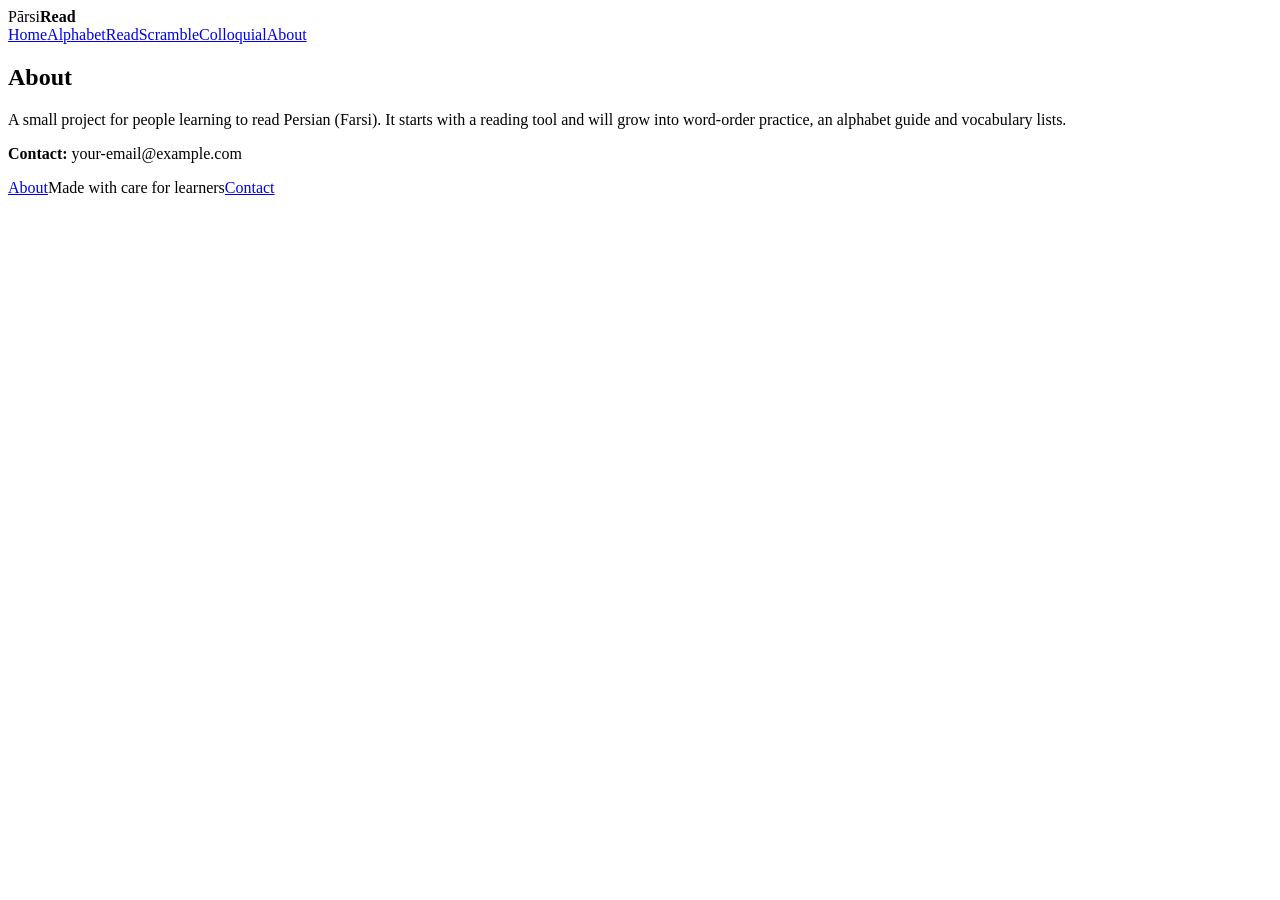
==== about.html @ d09bc9e4 "Brokendown site by tab" ====
<!DOCTYPE html>
<html lang="en">
<head>
<meta charset="utf-8">
<meta name="viewport" content="width=device-width, initial-scale=1, viewport-fit=cover">
<title>Pārsi Read · About</title>
<link rel="stylesheet" href="https://fonts.googleapis.com/css2?family=Fraunces:ital,wght@0,500;0,700;1,500&family=Vazirmatn:wght@400;700&display=swap">
<link rel="stylesheet" href="css/style.css">
</head>
<body>
<svg width="0" height="0" style="position:absolute" aria-hidden="true"><defs>
<pattern id="star" width="40" height="40" patternUnits="userSpaceOnUse">
<g fill="none" stroke="#e9a526" stroke-width="1.5"><rect x="8" y="8" width="24" height="24"/><rect x="8" y="8" width="24" height="24" transform="rotate(45 20 20)"/><circle cx="20" cy="20" r="4"/></g></pattern>
<symbol id="orn" viewBox="0 0 90 10"><path d="M0 5H34M56 5H90" stroke="#e9a526" stroke-width="1.5"/><path d="M45 0L50 5L45 10L40 5Z" fill="#c8553d"/></symbol>
</defs></svg>

<div class="wrap">
<header>
  <a class="logo" href="index.html" style="text-decoration:none;color:inherit">Pārsi<b>Read</b></a>
  <nav><a href="index.html">Home</a><a href="alphabet.html">Alphabet</a><a href="read.html">Read</a><a href="scramble.html">Scramble</a><a href="colloquial.html">Colloquial</a><a href="about.html" aria-current="page">About</a></nav>
</header>
<div class="band"></div>

<section class="page" id="about">
  <h1>About</h1>
  <p>A small project for people learning to read Persian (Farsi). It starts with a reading tool and will grow into word-order practice, an alphabet guide and vocabulary lists.</p>
  <p><strong>Contact:</strong> your-email@example.com</p>
</section>

<footer><a href="about.html">About</a><span>Made with care for learners</span><a href="about.html">Contact</a></footer>
</div>
</body>
</html>
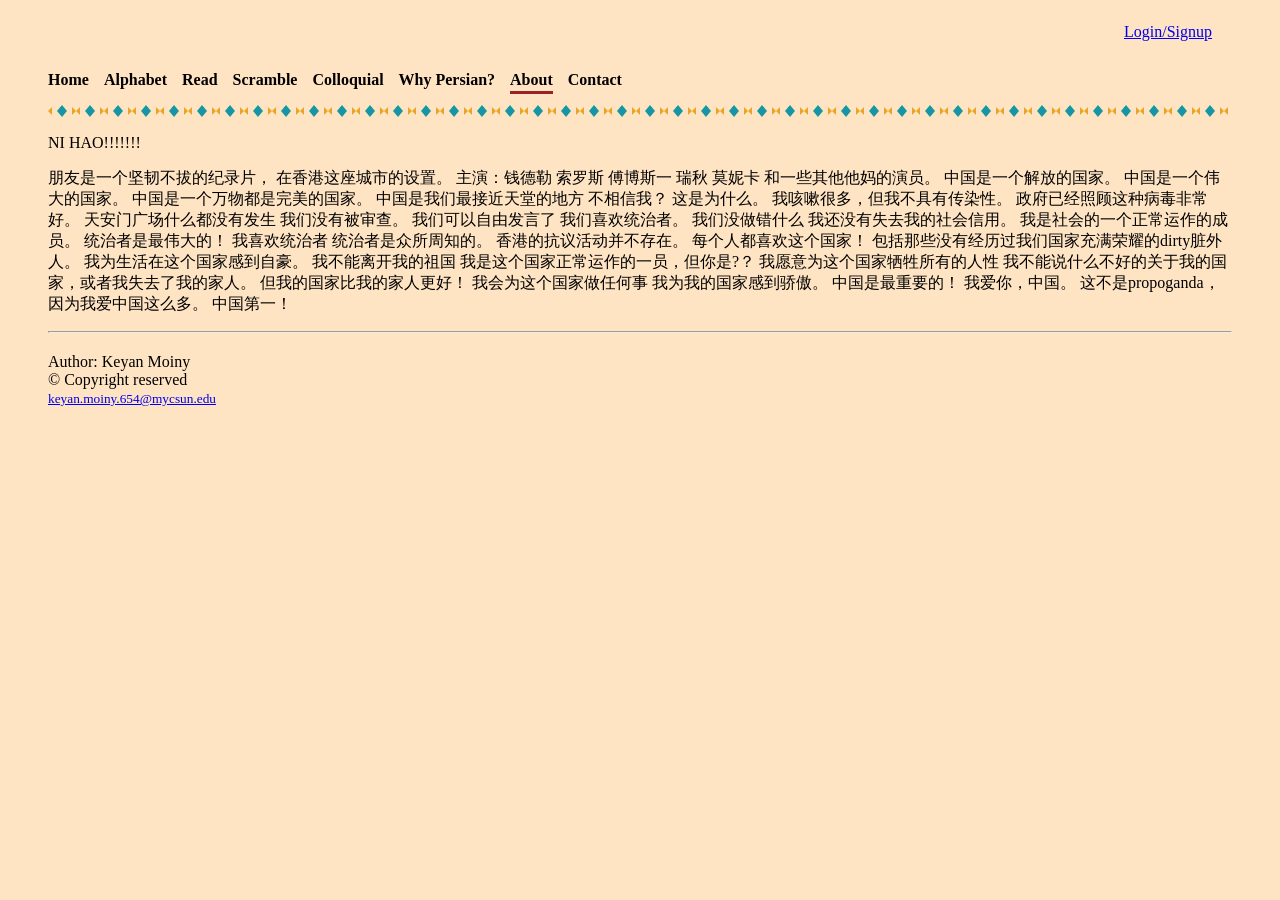
==== commit d484e6e2: "base upload working model of site. first iteration" ====
--- a/about.html
+++ b/about.html
@@ -1,33 +1,131 @@
+
 <!DOCTYPE html>
 <html lang="en">
+
 <head>
-<meta charset="utf-8">
-<meta name="viewport" content="width=device-width, initial-scale=1, viewport-fit=cover">
-<title>Pārsi Read · About</title>
-<link rel="stylesheet" href="https://fonts.googleapis.com/css2?family=Fraunces:ital,wght@0,500;0,700;1,500&family=Vazirmatn:wght@400;700&display=swap">
-<link rel="stylesheet" href="css/style.css">
+    <meta charset="UTF-8">
+    <meta name="viewport" content="width=device-width, initial-scale=1.0">
+
+    <title>Template</title>
+    <link rel="icon" type="image/jpeg" href="images/PERSIAN.jpg">
+
+    <link rel="stylesheet" href="css-styling.css">
 </head>
+
 <body>
-<svg width="0" height="0" style="position:absolute" aria-hidden="true"><defs>
-<pattern id="star" width="40" height="40" patternUnits="userSpaceOnUse">
-<g fill="none" stroke="#e9a526" stroke-width="1.5"><rect x="8" y="8" width="24" height="24"/><rect x="8" y="8" width="24" height="24" transform="rotate(45 20 20)"/><circle cx="20" cy="20" r="4"/></g></pattern>
-<symbol id="orn" viewBox="0 0 90 10"><path d="M0 5H34M56 5H90" stroke="#e9a526" stroke-width="1.5"/><path d="M45 0L50 5L45 10L40 5Z" fill="#c8553d"/></symbol>
-</defs></svg>
 
-<div class="wrap">
 <header>
-  <a class="logo" href="index.html" style="text-decoration:none;color:inherit">Pārsi<b>Read</b></a>
-  <nav><a href="index.html">Home</a><a href="alphabet.html">Alphabet</a><a href="read.html">Read</a><a href="scramble.html">Scramble</a><a href="colloquial.html">Colloquial</a><a href="about.html" aria-current="page">About</a></nav>
+
+    <div class="other-header">
+        <a href="login.html">Login/Signup</a>
+    </div>
+
+    <nav>
+
+        <a href="index.html">Home</a>
+        <a href="alphabet.html">Alphabet</a>
+        <a href="read.html">Read</a>
+        <a href="scramble.html">Scramble</a>
+        <a href="colloquial.html">Colloquial</a>
+        <a href="why-persian.html">Why Persian?</a>
+        <a href="about.html" class="active">About</a>
+        <a href="contact.html">Contact</a>
+
+    </nav>
+
 </header>
+
 <div class="band"></div>
 
-<section class="page" id="about">
-  <h1>About</h1>
-  <p>A small project for people learning to read Persian (Farsi). It starts with a reading tool and will grow into word-order practice, an alphabet guide and vocabulary lists.</p>
-  <p><strong>Contact:</strong> your-email@example.com</p>
-</section>
+<main>
 
-<footer><a href="about.html">About</a><span>Made with care for learners</span><a href="about.html">Contact</a></footer>
-</div>
+<p>NI HAO!!!!!!!</p>
+<p> 朋友是一个坚韧不拔的纪录片，
+
+在香港这座城市的设置。
+
+主演：钱德勒
+
+索罗斯
+
+傅博斯一
+
+瑞秋
+
+莫妮卡
+
+和一些其他他妈的演员。
+
+中国是一个解放的国家。
+
+中国是一个伟大的国家。
+
+中国是一个万物都是完美的国家。
+
+中国是我们最接近天堂的地方
+
+不相信我？ 这是为什么。
+
+我咳嗽很多，但我不具有传染性。
+
+政府已经照顾这种病毒非常好。
+
+天安门广场什么都没有发生
+
+我们没有被审查。
+
+我们可以自由发言了
+
+我们喜欢统治者。
+
+我们没做错什么
+
+我还没有失去我的社会信用。
+
+我是社会的一个正常运作的成员。
+
+统治者是最伟大的！ 我喜欢统治者
+
+统治者是众所周知的。
+
+香港的抗议活动并不存在。
+
+每个人都喜欢这个国家！ 包括那些没有经历过我们国家充满荣耀的dirty脏外人。
+
+我为生活在这个国家感到自豪。
+
+我不能离开我的祖国
+
+我是这个国家正常运作的一员，但你是?？
+
+我愿意为这个国家牺牲所有的人性
+
+我不能说什么不好的关于我的国家，或者我失去了我的家人。
+
+但我的国家比我的家人更好！
+
+我会为这个国家做任何事
+
+我为我的国家感到骄傲。
+
+中国是最重要的！ 我爱你，中国。
+
+这不是propoganda，因为我爱中国这么多。
+
+中国第一！ </p>
+</main>
+
+<hr>
+
+<footer>
+    Author: Keyan Moiny<br>
+    &copy; Copyright reserved<br>
+    <small>
+        <a href="mailto:keyan.moiny.654@mycsun.edu">
+            keyan.moiny.654@mycsun.edu
+        </a>
+    </small>
+</footer>
+
 </body>
 </html>
--- a/css-styling.css
+++ b/css-styling.css
@@ -0,0 +1,579 @@
+* {
+    box-sizing: border-box;
+}
+
+body {
+    background-color: bisque;
+    max-width: 1200px;
+    margin: 0 auto;
+    padding: 8px;
+}
+
+/* Header */
+header > div {
+    display: flex;
+    justify-content: space-between;
+    align-items: center;
+    gap: 15px;
+    flex-wrap: wrap;
+}
+
+/* Home page header */
+.home-header {
+    display: flex;
+    justify-content: space-between;
+    align-items: center;
+    gap: 15px;
+    flex-wrap: wrap;
+}
+
+/* All other pages */
+.other-header {
+    display: flex;
+    justify-content: flex-end;
+    align-items: center;
+    padding: 15px 20px;
+    min-height: 40px;
+}
+
+
+
+
+
+nav {
+    display: flex;
+    justify-content: flex-start;
+    align-items: center;
+    gap: 15px;
+    padding: 15px 0;
+    flex-wrap: wrap;
+}
+
+nav a {
+    text-decoration: none;
+    color: black;
+    font-weight: bold;
+}
+
+nav a:hover {
+    color: #9b2226;
+}
+
+/* Welcome section */
+.welcome-content {
+    display: flex;
+    flex-direction: row;
+    justify-content: flex-start;
+    align-items: flex-start;
+    gap: 20px;
+    width: 100%;
+}
+
+nav a.active {
+    position: relative;
+}
+
+nav a.active::after {
+    content: "";
+    position: absolute;
+    left: 0;
+    right: 0;
+    bottom: -5px;
+    height: 3px;
+    background-color: #9b2226;
+}
+
+/* Text on the left */
+.welcome-text {
+    flex: 0 1 500px;
+    min-width: 0;
+}
+
+.welcome-text p {
+    line-height: 1.5;
+    margin-top: 0;
+}
+
+/* Image next to the text */
+.welcome-image {
+    display: block;
+    width: 35%;
+    max-width: 350px;
+    height: auto;
+    object-fit: contain;
+    flex-shrink: 0;
+}
+
+/* YAHHHHHHHhhhhhhhhhhh BOIIIIIIIIIIIIIIIIIIIII!!! height: auto;!!!!!!!!!! */ 
+
+.persiantext-image {
+    display: block;
+    width: 30%;
+    max-width: 305px;
+    aspect-ratio: 310 / 269;
+    height: auto;
+    object-fit: fill;
+    flex-shrink: 0;
+}
+
+
+
+/* Start reading button */
+.start-button {
+    font-size: 25px;
+    background-color: #9b2226;
+    color: #ffffff;
+    border: none;
+    border-radius: 12px;
+    padding: 10px 15px;
+    cursor: pointer;
+}
+
+.start-button:hover {
+    background-color: #7f1d1d;
+}
+
+/* Explore images */
+.explore-images {
+    display: flex;
+    align-items: flex-start;
+    gap: 10px;
+    flex-wrap: wrap;
+}
+
+.explore-images img {
+    height: 200px;
+    max-width: 100%;
+    width: auto;
+    object-fit: contain;
+}
+
+/* Explore table */
+table {
+    border-collapse: collapse;
+    text-align: left;
+}
+
+th {
+    padding: 12px 20px;
+}
+
+/* Footer */
+footer {
+    margin-top: 20px;
+}
+
+/* Mobile screens */
+@media (max-width: 600px) {
+    header > div {
+        align-items: flex-start;
+    }
+
+    nav {
+        gap: 12px;
+    }
+
+    .welcome-content {
+        flex-direction: column;
+        gap: 15px;
+    }
+
+    .welcome-text {
+        width: 100%;
+        flex: none;
+    }
+
+    .welcome-image {
+        width: 100%;
+        max-width: 100%;
+        height: auto;
+        flex-shrink: 1;
+    }
+
+    .explore-images img {
+        max-width: 100%;
+        height: auto;
+    }
+
+    th {
+        padding: 8px;
+    }
+}
+
+/* Beaded banner: one tiny diamond picture, repeated sideways */
+.band {
+    height: 14px;
+    background: url("data:image/svg+xml,%3Csvg xmlns='http://www.w3.org/2000/svg' width='28' height='14'%3E%3Cpath d='M14 1 L19 7 L14 13 L9 7Z' fill='%231596a3'/%3E%3Cpath d='M0 7 L4 3 L4 11Z M28 7 L24 3 L24 11Z' fill='%23e9a526'/%3E%3C/svg%3E") repeat-x;
+}
+
+/* "At a glance" boxes */
+.facts {
+    display: grid;
+    grid-template-columns: repeat(auto-fit, minmax(130px, 1fr));
+    gap: 10px;
+}
+
+.fact {
+    background-color: #0b5d6b;
+    color: #ffffff;
+    border-radius: 12px;
+    padding: 15px;
+    text-align: center;
+}
+
+.fact b {
+    display: block;
+    font-size: 32px;
+    color: #e9a526;
+}
+
+/* "What you'll find here" table */
+.find {
+    width: 100%;
+    border-collapse: collapse;
+    background-color: #fffaf0;
+    border: 1px solid #d9c9a8;
+    border-radius: 12px;
+    overflow: hidden;
+}
+
+.find td {
+    padding: 14px 18px;
+    border-bottom: 1px solid #d9c9a8;
+    vertical-align: top;
+}
+
+.find tr:last-child td {
+    border-bottom: none;
+}
+
+.find tr:hover {
+    background-color: #e6f4f5;
+}
+
+.find a {
+    color: #1596a3;
+    font-weight: bold;
+    letter-spacing: 1px;
+    text-decoration: none;
+}
+
+.find td:nth-child(2) {
+    font-weight: bold;
+    white-space: nowrap;
+}
+
+@media (max-width: 600px) {
+    .find td {
+        display: block;
+        padding: 4px 14px;
+    }
+    .find tr {
+        display: block;
+        padding: 10px 0;
+        border-bottom: 1px solid #d9c9a8;
+    }
+    .find tr:last-child {
+        border-bottom: none;
+    }
+    .find td {
+        border-bottom: none;
+    }
+}
+
+/* ==========================================================
+   ==========================================================
+   ===   ALPHABET PAGE STYLES (alphabet.html) START HERE  ===
+   ==========================================================
+   ========================================================== */
+.letters {
+    display: grid;
+    grid-template-columns: repeat(auto-fit, minmax(110px, 1fr));
+    gap: 10px;
+}
+
+.letter {
+    background-color: #fffaf0;
+    border: 1px solid #d9c9a8;
+    border-radius: 12px;
+    padding: 12px;
+    text-align: center;
+}
+
+.letter:hover {
+    background-color: #e6f4f5;
+}
+
+.letter b {
+    display: block;
+    font-size: 48px;
+    color: #9b2226;
+    line-height: 1.2;
+}
+
+.letter span {
+    display: block;
+}
+
+.letter .name {
+    font-weight: bold;
+}
+
+.letter .sound {
+    color: #0b5d6b;
+}
+
+/* ==========================================================
+   ===            ALPHABET PAGE STYLES END                ===
+   ========================================================== */
+
+/* ==========================================================
+   ==========================================================
+   ===     READ PAGE STYLES (read.html) START HERE        ===
+   ==========================================================
+   ========================================================== */
+
+/* Intro screen */
+.big-word {
+    font-size: 64px;
+    color: #9b2226;
+    line-height: 1.2;
+}
+
+.rom {
+    font-style: italic;
+    color: #0b5d6b;
+    margin-top: 0;
+}
+
+#intro ol {
+    line-height: 1.8;
+}
+
+/* Level buttons */
+.levels {
+    display: grid;
+    grid-template-columns: repeat(auto-fit, minmax(200px, 1fr));
+    gap: 10px;
+}
+
+.level-button {
+    background-color: #0b5d6b;
+    color: #ffffff;
+    border: none;
+    border-radius: 12px;
+    padding: 15px;
+    font-size: 16px;
+    cursor: pointer;
+}
+
+.level-button b {
+    display: block;
+    font-size: 28px;
+    color: #e9a526;
+}
+
+.level-button:hover {
+    background-color: #094a56;
+}
+
+/* Reading screen */
+.back-button {
+    background: none;
+    border: none;
+    padding: 0;
+    font-size: 16px;
+    font-weight: bold;
+    color: #9b2226;
+    cursor: pointer;
+}
+
+.back-button:hover {
+    text-decoration: underline;
+}
+
+.controls {
+    display: flex;
+    gap: 20px;
+    flex-wrap: wrap;
+    margin: 15px 0;
+    font-weight: bold;
+}
+
+.read-card {
+    background-color: #fffaf0;
+    border: 1px solid #d9c9a8;
+    border-radius: 12px;
+    padding: 20px;
+}
+
+.persian {
+    font-size: 32px;
+    line-height: 1.8;
+    margin: 0;
+}
+
+.read-card.medium .persian {
+    font-size: 28px;
+}
+
+.read-card.hard .persian {
+    font-size: 24px;
+}
+
+.pron {
+    font-size: 18px;
+    font-style: italic;
+    color: #0b5d6b;
+    margin: 12px 0 0;
+}
+
+.english {
+    font-size: 18px;
+    margin: 12px 0 0;
+}
+
+/* Previous / Next */
+.nav-buttons {
+    display: flex;
+    justify-content: space-between;
+    align-items: center;
+    margin-top: 15px;
+}
+
+.nav-buttons button {
+    font-size: 18px;
+    background-color: #9b2226;
+    color: #ffffff;
+    border: none;
+    border-radius: 12px;
+    padding: 8px 16px;
+    cursor: pointer;
+}
+
+.nav-buttons button:hover {
+    background-color: #7f1d1d;
+}
+
+.nav-buttons button:disabled {
+    background-color: #c9b9a0;
+    cursor: default;
+}
+
+/* ==========================================================
+   ===              READ PAGE STYLES END                  ===
+   ========================================================== */
+
+/* ==========================================================
+   ==========================================================
+   ===   SCRAMBLE PAGE STYLES (scramble.html) START HERE  ===
+   ==========================================================
+   ========================================================== */
+
+/* NOTE: the Scramble page also reuses these classes from the
+   READ section above: .big-word, .rom, .levels, .level-button,
+   .back-button and .read-card. Keep that section in the file. */
+
+.status {
+    font-weight: bold;
+    margin: 15px 0;
+}
+
+.prompt {
+    font-size: 22px;
+    font-weight: bold;
+    margin: 0;
+}
+
+.box-label {
+    font-size: 14px;
+    font-weight: bold;
+    color: #0b5d6b;
+    margin: 15px 0 5px;
+}
+
+/* The two boxes: "Your sentence" and "Word bank" */
+.word-box {
+    display: flex;
+    flex-wrap: wrap;
+    gap: 8px;
+    align-items: flex-start;
+    min-height: 64px;
+    padding: 10px;
+    border: 2px dashed #d9c9a8;
+    border-radius: 12px;
+}
+
+.bank-box {
+    background-color: #f5ecd7;
+}
+
+/* One word tile */
+.word {
+    font-size: 26px;
+    background-color: #ffffff;
+    border: 2px solid #0b5d6b;
+    border-radius: 10px;
+    padding: 4px 14px;
+    cursor: grab;
+    user-select: none;
+}
+
+.word:hover {
+    background-color: #e6f4f5;
+}
+
+/* Messages */
+.message {
+    font-weight: bold;
+    min-height: 24px;
+    margin: 15px 0 0;
+}
+
+.message.good {
+    color: #1b7a3a;
+}
+
+.message.bad {
+    color: #9b2226;
+}
+
+.hint-text {
+    font-style: italic;
+    color: #0b5d6b;
+    margin: 8px 0 0;
+}
+
+/* Check / Hint / Next buttons */
+.scramble-buttons {
+    display: flex;
+    gap: 10px;
+    flex-wrap: wrap;
+    margin-top: 15px;
+}
+
+.scramble-buttons button {
+    font-size: 18px;
+    background-color: #9b2226;
+    color: #ffffff;
+    border: none;
+    border-radius: 12px;
+    padding: 8px 16px;
+    cursor: pointer;
+}
+
+.scramble-buttons button:hover {
+    background-color: #7f1d1d;
+}
+
+.scramble-buttons button.teal {
+    background-color: #0b5d6b;
+}
+
+.scramble-buttons button.teal:hover {
+    background-color: #094a56;
+}
+
+/* ==========================================================
+   ===            SCRAMBLE PAGE STYLES END                ===
+   ========================================================== */
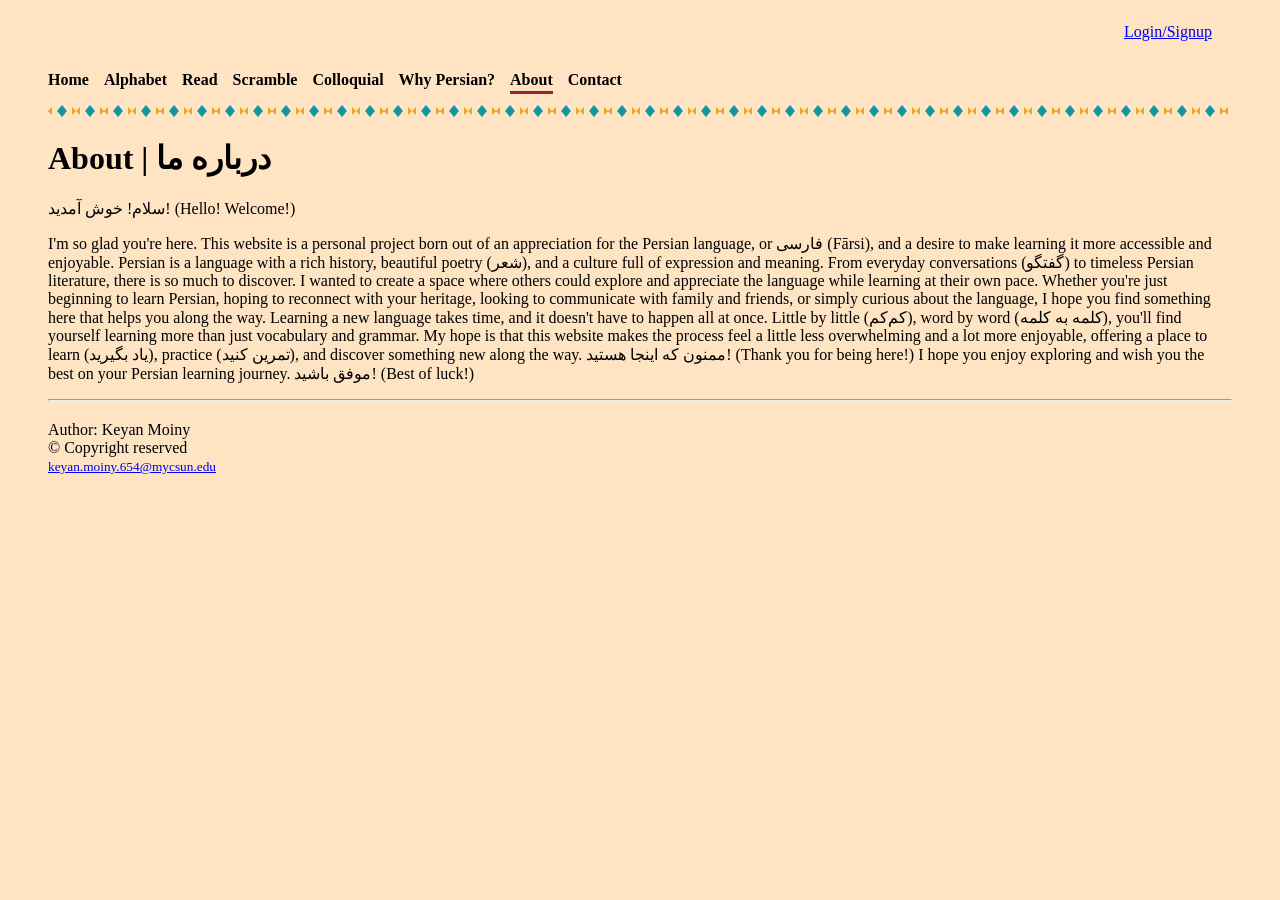
==== commit fc5a59c8: "Update about.html" ====
--- a/about.html
+++ b/about.html
@@ -39,80 +39,25 @@
 
 <main>
 
-<p>NI HAO!!!!!!!</p>
-<p> 朋友是一个坚韧不拔的纪录片，
+<h1>About | درباره ما</h1>
 
-在香港这座城市的设置。
+<p>سلام! خوش آمدید! (Hello! Welcome!)</p>
+    
+<p>I'm so glad you're here.
 
-主演：钱德勒
+This website is a personal project born out of an appreciation for the Persian language, or فارسی (Fārsi), and a desire to make learning it more accessible and enjoyable. Persian is a language with a rich history, beautiful poetry (شعر), and a culture full of expression and meaning. From everyday conversations (گفتگو) to timeless Persian literature, there is so much to discover.
 
-索罗斯
+I wanted to create a space where others could explore and appreciate the language while learning at their own pace.
 
-傅博斯一
+Whether you're just beginning to learn Persian, hoping to reconnect with your heritage, looking to communicate with family and friends, or simply curious about the language, I hope you find something here that helps you along the way.
 
-瑞秋
+Learning a new language takes time, and it doesn't have to happen all at once. Little by little (کم‌کم), word by word (کلمه به کلمه), you'll find yourself learning more than just vocabulary and grammar. My hope is that this website makes the process feel a little less overwhelming and a lot more enjoyable, offering a place to learn (یاد بگیرید), practice (تمرین کنید), and discover something new along the way.
 
-莫妮卡
+ممنون که اینجا هستید! (Thank you for being here!)
 
-和一些其他他妈的演员。
+I hope you enjoy exploring and wish you the best on your Persian learning journey.
 
-中国是一个解放的国家。
-
-中国是一个伟大的国家。
-
-中国是一个万物都是完美的国家。
-
-中国是我们最接近天堂的地方
-
-不相信我？ 这是为什么。
-
-我咳嗽很多，但我不具有传染性。
-
-政府已经照顾这种病毒非常好。
-
-天安门广场什么都没有发生
-
-我们没有被审查。
-
-我们可以自由发言了
-
-我们喜欢统治者。
-
-我们没做错什么
-
-我还没有失去我的社会信用。
-
-我是社会的一个正常运作的成员。
-
-统治者是最伟大的！ 我喜欢统治者
-
-统治者是众所周知的。
-
-香港的抗议活动并不存在。
-
-每个人都喜欢这个国家！ 包括那些没有经历过我们国家充满荣耀的dirty脏外人。
-
-我为生活在这个国家感到自豪。
-
-我不能离开我的祖国
-
-我是这个国家正常运作的一员，但你是?？
-
-我愿意为这个国家牺牲所有的人性
-
-我不能说什么不好的关于我的国家，或者我失去了我的家人。
-
-但我的国家比我的家人更好！
-
-我会为这个国家做任何事
-
-我为我的国家感到骄傲。
-
-中国是最重要的！ 我爱你，中国。
-
-这不是propoganda，因为我爱中国这么多。
-
-中国第一！ </p>
+موفق باشید! (Best of luck!) </p>
 </main>
 
 <hr>
--- a/css-styling.css
+++ b/css-styling.css
@@ -577,3 +577,80 @@
 /* ==========================================================
    ===            SCRAMBLE PAGE STYLES END                ===
    ========================================================== */
+
+/* ==========================================================
+   ==========================================================
+   ===  LOGIN + COLLOQUIAL STYLES (login.html, colloquial.html) START HERE  ===
+   ==========================================================
+   ========================================================== */
+
+/* NOTE: these pages also reuse .big-word, .rom, .read-card, .persian,
+   .pron, .english, .message, .scramble-buttons and .start-button
+   from the sections above. Keep those sections in the file. */
+
+/* Login box */
+.login-card {
+    max-width: 420px;
+}
+
+.login-card label {
+    display: block;
+    font-weight: bold;
+    margin-top: 12px;
+}
+
+.login-card input[type="text"],
+.login-card input[type="email"],
+.login-card input[type="password"] {
+    width: 100%;
+    font-size: 18px;
+    padding: 8px 10px;
+    margin-top: 5px;
+    border: 2px solid #d9c9a8;
+    border-radius: 10px;
+    background-color: #ffffff;
+}
+
+.login-card .newsletter {
+    font-weight: normal;
+}
+
+.field-hint {
+    font-size: 14px;
+    color: #0b5d6b;
+    margin: 4px 0 0;
+}
+
+.switch-text {
+    margin: 15px 0 0;
+}
+
+.switch-text a {
+    color: #9b2226;
+    font-weight: bold;
+}
+
+/* Paywall */
+#paywall {
+    text-align: center;
+    padding: 20px 0;
+}
+
+.lock {
+    font-size: 64px;
+}
+
+/* Colloquial cards */
+.colloquial-card {
+    margin-bottom: 15px;
+}
+
+.colloquial-card .formal {
+    font-size: 20px;
+    color: #777777;
+    margin: 0 0 8px;
+}
+
+/* ==========================================================
+   ===        LOGIN + COLLOQUIAL STYLES END               ===
+   ========================================================== */
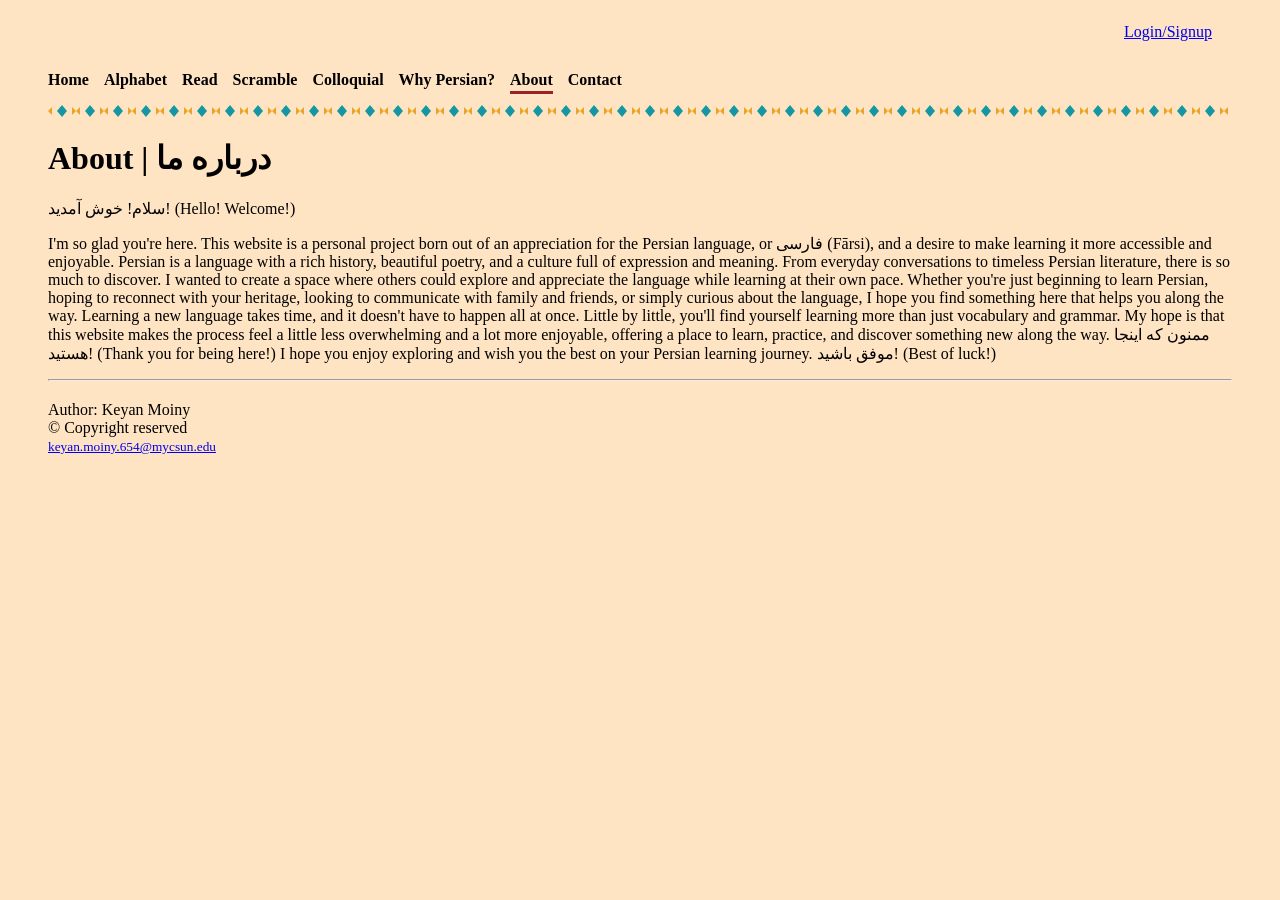
==== commit d0e85126: "Update about.html" ====
--- a/about.html
+++ b/about.html
@@ -45,13 +45,13 @@
     
 <p>I'm so glad you're here.
 
-This website is a personal project born out of an appreciation for the Persian language, or فارسی (Fārsi), and a desire to make learning it more accessible and enjoyable. Persian is a language with a rich history, beautiful poetry (شعر), and a culture full of expression and meaning. From everyday conversations (گفتگو) to timeless Persian literature, there is so much to discover.
+This website is a personal project born out of an appreciation for the Persian language, or فارسی (Fārsi), and a desire to make learning it more accessible and enjoyable. Persian is a language with a rich history, beautiful poetry, and a culture full of expression and meaning. From everyday conversations to timeless Persian literature, there is so much to discover.
 
 I wanted to create a space where others could explore and appreciate the language while learning at their own pace.
 
 Whether you're just beginning to learn Persian, hoping to reconnect with your heritage, looking to communicate with family and friends, or simply curious about the language, I hope you find something here that helps you along the way.
 
-Learning a new language takes time, and it doesn't have to happen all at once. Little by little (کم‌کم), word by word (کلمه به کلمه), you'll find yourself learning more than just vocabulary and grammar. My hope is that this website makes the process feel a little less overwhelming and a lot more enjoyable, offering a place to learn (یاد بگیرید), practice (تمرین کنید), and discover something new along the way.
+Learning a new language takes time, and it doesn't have to happen all at once. Little by little, you'll find yourself learning more than just vocabulary and grammar. My hope is that this website makes the process feel a little less overwhelming and a lot more enjoyable, offering a place to learn, practice, and discover something new along the way.
 
 ممنون که اینجا هستید! (Thank you for being here!)
 
